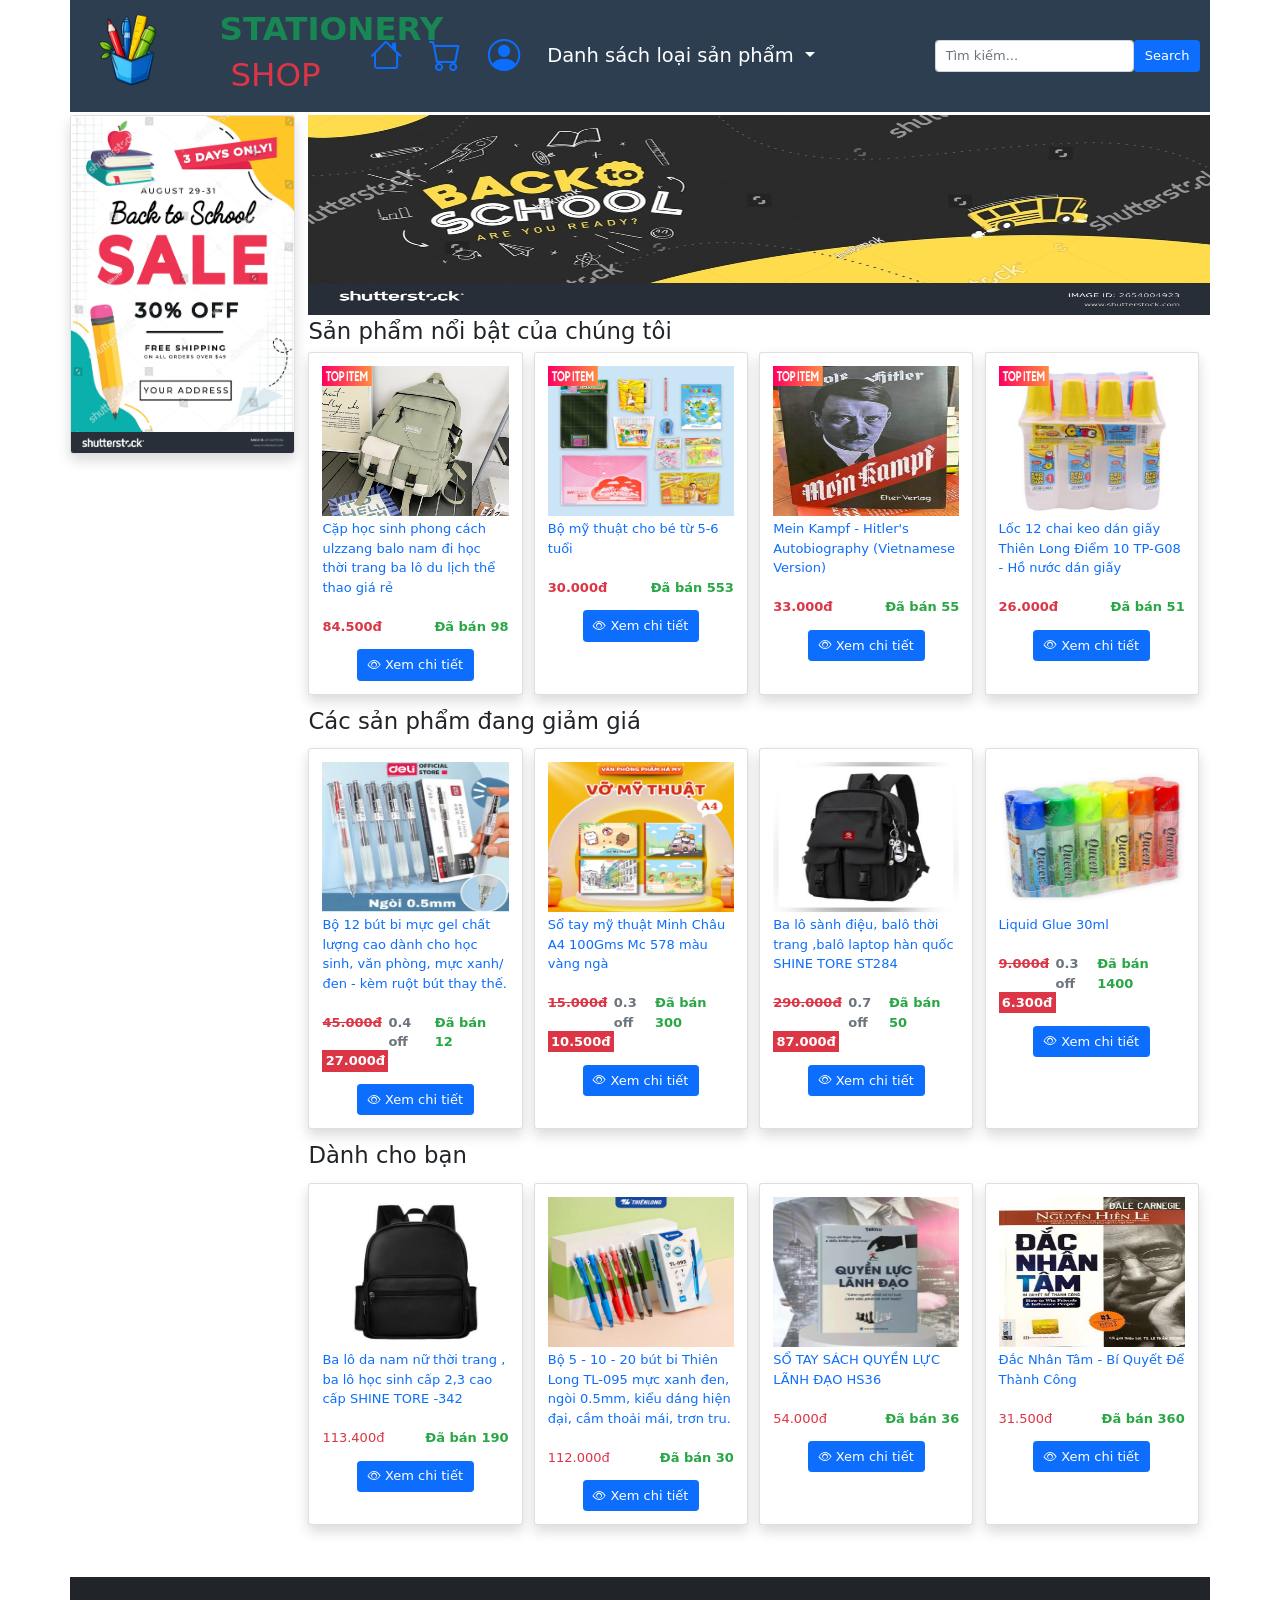
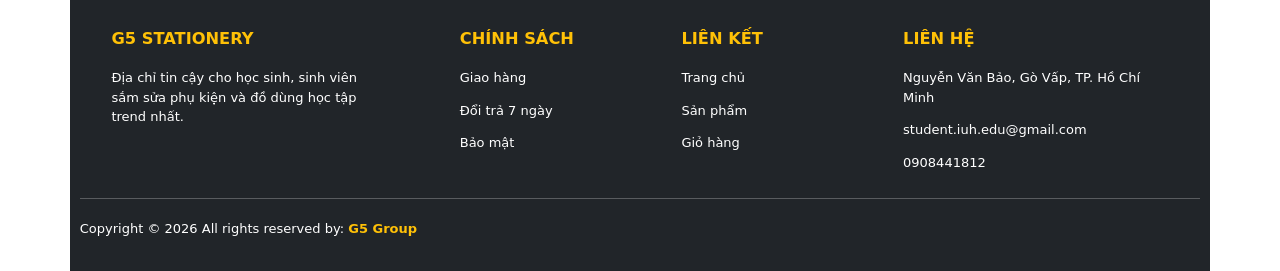
==== home/index.html @ 8cdfdcfb "Initial commit" ====
<!DOCTYPE html>
<html lang="en">
<head>
    <meta charset="UTF-8">
    <meta name="viewport" content="width=device-width, initial-scale=1.0">
    <title>G5</title>
    <link rel="shortcut icon" href="../img/icon/icon_web.png" type="image/x-icon">
    <link rel="stylesheet" href="../css/bootstrap.min.css">
    <script src="../js/bootstrap.bundle.min.js"></script>
    <link rel="stylesheet" href="../css/index.css">
    <link rel="stylesheet" href="https://cdn.jsdelivr.net/npm/bootstrap-icons@1.13.1/font/bootstrap-icons.min.css">
    <script src="../js/renderProduct.js" defer></script>
</head>
<body>
    <div id="wrapper" class="container p-0">
        <header class="position-sticky top-0 d-flex align-items-center">
            <div class="container">
                <div class="row align-items-center">
                    <div class="col-8 col-md-2 d-flex align-items-center header__left">
                        <div class="header__left-logo d-flex justify-content-center align-items-center">
                            <img class="w-75 h-100" src="../img/banner/logo.png">
                            <div class="header__left-logo-title w-50">
                                <h1 class="text-success fw-bold">STATIONERY</h1>
                                <h1 class="d-flex justify-content-center text-danger">SHOP</h1>
                            </div>
                        </div>
                    </div>

                    <div class="col-4 col-md-7 d-flex justify-content-center align-items-center header__right">
                        <div class="px-2 px-md-3">
                            <a href="index.html"><i class="bi bi-house fs-1"></i></a>
                        </div>
                        <div class="px-2 px-md-3">
                            <a href="#"><i class="bi bi-cart fs-1"></i></a>
                        </div>
                        <div class="px-2 px-md-3">
                            <a href="../home/login.html"><i class="bi bi-person-circle fs-1"></i></a>
                        </div>
                        <div class="menu px-2 px-md-3">
                            <nav class="navbar p-0">
                                <ul class="navbar-nav">
                                    <li class="nav-item dropdown">
                                        <a class="category-list nav-link dropdown-toggle fs-4 d-none d-md-block" data-bs-toggle="dropdown" href="#">
                                            Danh sách loại sản phẩm
                                        </a>
                                        <a class="d-md-none text-dark" data-bs-toggle="dropdown" href="#">
                                            <i class="bi bi-list fs-1"></i>
                                        </a>
                                        <ul class="dropdown-menu dropdown-menu-end position-absolute">
                                            <li><a href="penshop.html" class="dropdown-item fs-4">Bút bi và bút máy</a></li>
                                            <li><a href="#" class="dropdown-item fs-4">Vở viết</a></li>                       
                                            <li><a href="#" class="dropdown-item fs-4">Dụng cụ văn phòng</a></li>
                                            <li><a href="#" class="dropdown-item fs-4">Hồ dán và băng keo</a></li>
                                            <li><a href="#" class="dropdown-item fs-4">Sổ và tài liệu</a></li>
                                            <li><a href="#" class="dropdown-item fs-4">Mỹ thuật</a></li>
                                        </ul>
                                    </li>             
                                </ul>
                            </nav>
                        </div>
                    </div>

                    <div class="col-12 col-md-3">
                        <div class="d-flex w-100">
                            <input type="text" name="search-product" id="search-product" class="form-control" placeholder="Tìm kiếm...">
                            <button class="btn btn-primary">Search</button>
                        </div>
                    </div>
                </div>
            </div>
        </header>
        

        <div class="main d-flex justify-content-center">
            <div class="main__banner h-100 mt-1 me-3 position-sticky">
                <img src="../img/banner/back-30.png" alt="" class="card shadow ">
            </div> 
            <div class="main__product">
                <!-- danh sách sản phẩm bán chạy -->
                <div class="product-banner mt-1 mb-1">
                    <img src="../img/banner/back-to-school.png" alt="" class="w-100">
                </div>                                                                                                                                                                            
                <div class="product-title mb-2 fw-bold">
                    <h3>Sản phẩm nổi bật của chúng tôi</h3>
                </div>
                <div id="best-product" class="row g-0 mb-3"></div>

                <!-- các sản phẩm đang giảm giá -->
                <div class="product-title mb-3 fw-bold">
                    <h3>Các sản phẩm đang giảm giá</h3>    
                </div> 
                <div id="discount-product" class="row g-0 mb-3 "></div>
                <!-- danh sách các sản phẩm có thể quan tâm -->  
                <div class="product-title mb-3 fw-bold">
                    <h3>Dành cho bạn</h3>
                </div>
                <div id="foryou-product" class="row g-0 mb-3 "></div>              
            </div>
        </div>
        <footer class="bg-dark text-white pt-5 pb-4 mt-5">
            <div class="container text-center text-md-start">
                <div class="row text-center text-md-start">
                    
                    <div class="col-md-3 col-lg-3 col-xl-3 mx-auto mt-3">
                        <h5 class="text-uppercase mb-4 fw-bold text-warning">G5 STATIONERY</h5>
                        <p>Địa chỉ tin cậy cho học sinh, sinh viên sắm sửa phụ kiện và đồ dùng học tập trend nhất.</p>
                    </div>

                    <div class="col-md-2 col-lg-2 col-xl-2 mx-auto mt-3">
                        <h5 class="text-uppercase mb-4 fw-bold text-warning">Chính sách</h5>
                        <p><a href="#" class="text-white text-decoration-none">Giao hàng</a></p>
                        <p><a href="#" class="text-white text-decoration-none">Đổi trả 7 ngày</a></p>
                        <p><a href="#" class="text-white text-decoration-none">Bảo mật</a></p>
                    </div>

                    <div class="col-md-3 col-lg-2 col-xl-2 mt-3">
                        <h5 class="text-uppercase mb-4 fw-bold text-warning">Liên kết</h5>
                        <p><a href="#" class="text-white text-decoration-none">Trang chủ</a></p>
                        <p><a href="#" class="text-white text-decoration-none">Sản phẩm</a></p>
                        <p><a href="#" class="text-white text-decoration-none">Giỏ hàng</a></p>
                    </div>

                    <div class="col-md-4 col-lg-3 col-xl-3 mx-auto mt-3">
                        <h5 class="text-uppercase mb-4 fw-bold text-warning">Liên hệ</h5>
                        <p><i class="fas fa-home mr-3"></i> Nguyễn Văn Bảo, Gò Vấp, TP. Hồ Chí Minh</p>
                        <p><i class="fas fa-envelope mr-3"></i> student.iuh.edu@gmail.com</p>
                        <p><i class="fas fa-phone mr-3"></i> 0908441812</p>
                    </div>
                </div>

                <hr class="mb-4">

                <div class="row align-items-center">
                    <div class="col-md-7 col-lg-8">
                        <p>Copyright © 2026 All rights reserved by:
                            <a href="#" class="text-warning text-decoration-none"><strong>G5 Group</strong></a>
                        </p>
                    </div>
                </div>
            </div>
        </footer>
    </div>
</body>
</html>
---- css/index.css ----
*
{
    padding: 0;
    margin: 0;
    box-sizing: border-box;
}

#wrapper
{
    max-height: 100vh;
}

html
{
    font-size: 13px;
}

#header-form
{
    min-width: 300px;
}

header
{
    height: 10%;
    /* background: linear-gradient(135deg, #FF9800, #4CAF50, #F44336); */
    background-color: #2c3e50;
    z-index: 1200;
}

.product-banner img
{
    height: 200px;
}

.input-group
{
    margin-left: 0;
}

.cart img
{
    width: 60px;
}

.category-list
{
    color: white;
}

.category-list:hover
{
    color: limegreen;
}

.dropdown-item:hover
{
    transform: scale(1.05);
    color: blue;
}

.dropdown-item
{
    overflow: hidden;
    transition: ease-out 0.4s;
}

.main
{
    width: 100%;
    height: 80%;
    display: flex;
}

.main__banner
{
    top: 100px;
    z-index: 1000;
    width: 20%;
}

.main__banner img
{
    transition: ease-in-out 0.3s;
}

.main__banner img:hover
{
    transform: scale(1.02);
}

.main__product
{
    width: 80%;
    height: 100%;
}

.main__banner img
{
    width: 100%;
    height: 100%;
}

.product
{
    transition: ease-in-out 0.3s;
}

.product:hover
{
    transform: scale(1.03);
    overflow: hidden;
}

.card-body a
{
    text-decoration: none;
}


.card
{
    height: 100%;
    width: 95%;
}

.card-body 
{
    width: 100%;
} 

.card-head
{
    height: 150px;
    position: relative;
}

.card-head img
{
    width: 100%;
    height: 100%;
}

.product__item-top img
{
    position: absolute;
    left: 0;
    top: 0;
    height: 20px;
    width: 50px;
}

.btn a
{
    color: white;
}

.btn img
{
    height: 20px;
    width: 20px;
}

.discount-price
{
    color: white;
}

.sold
{
    color:  #28a745;
}

footer
{
    height: 10%;
    width: 100%;
    margin: auto;
    background-color: red;
}
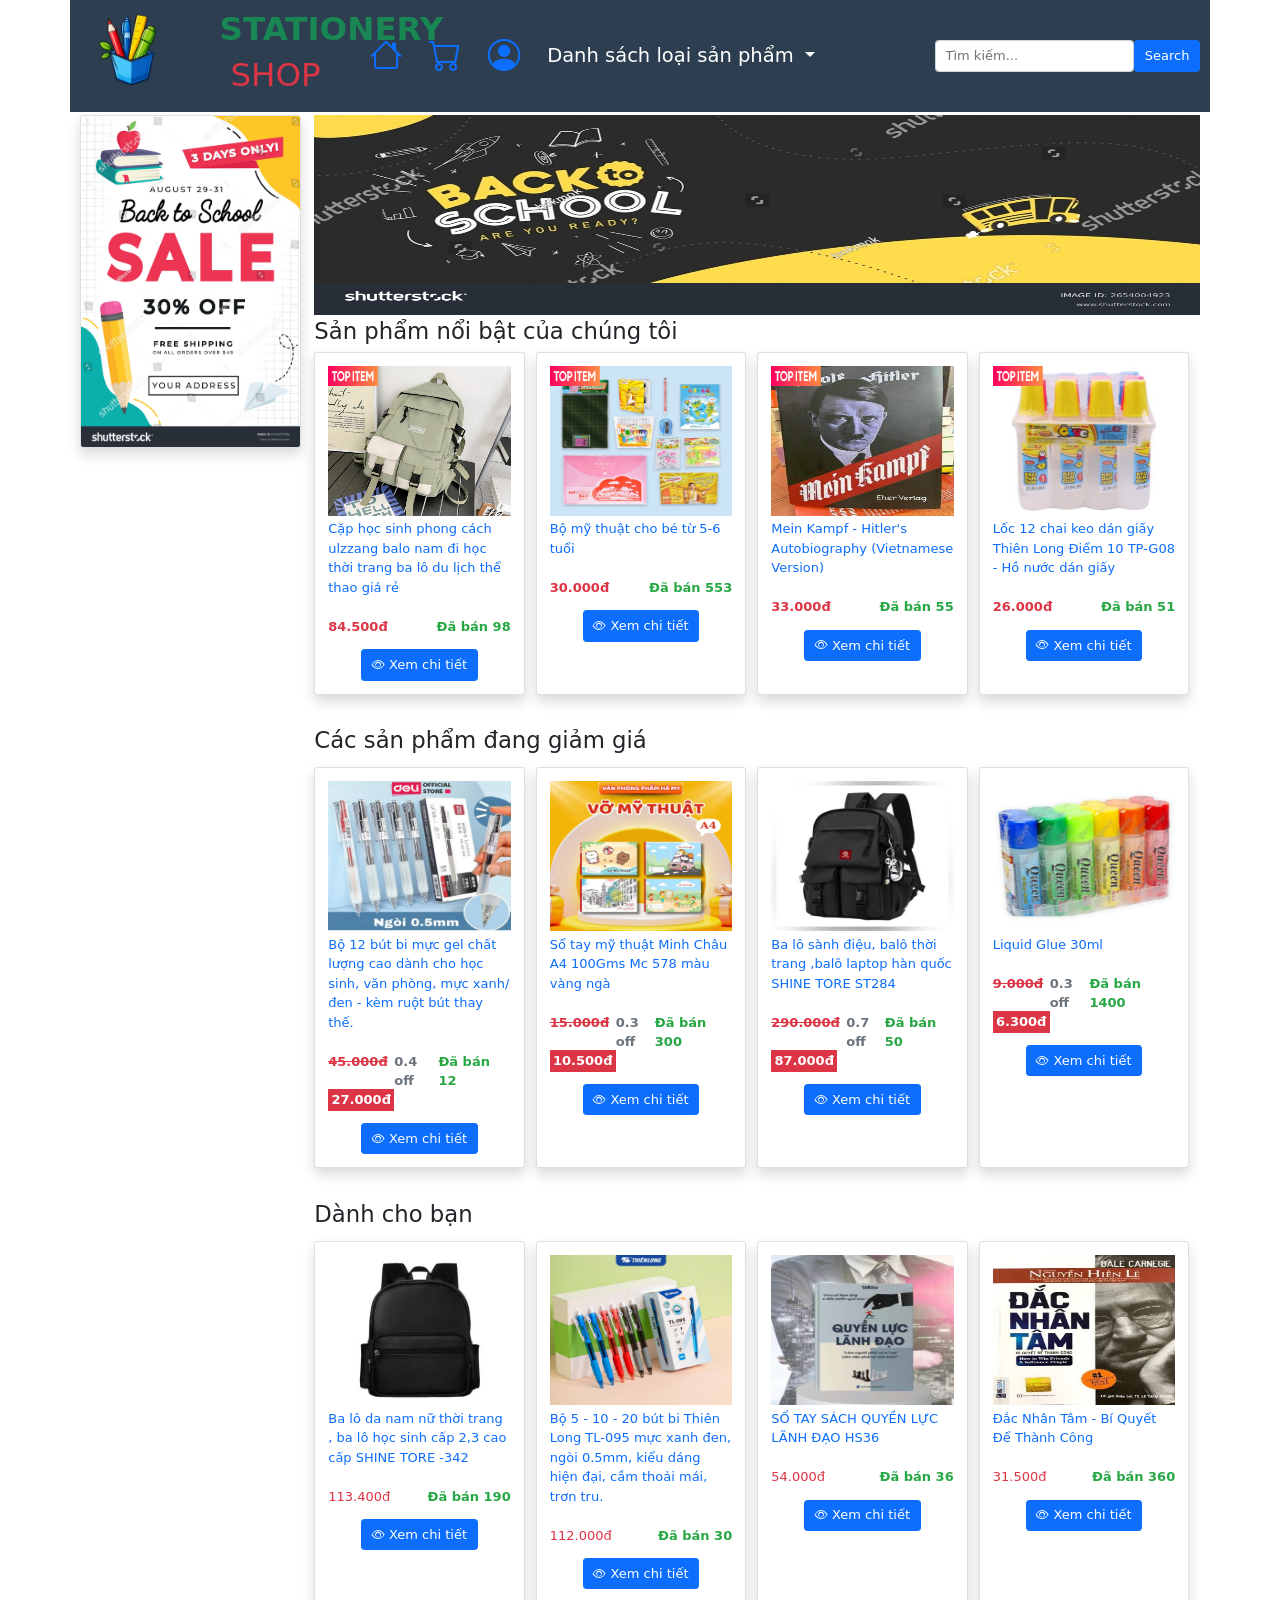
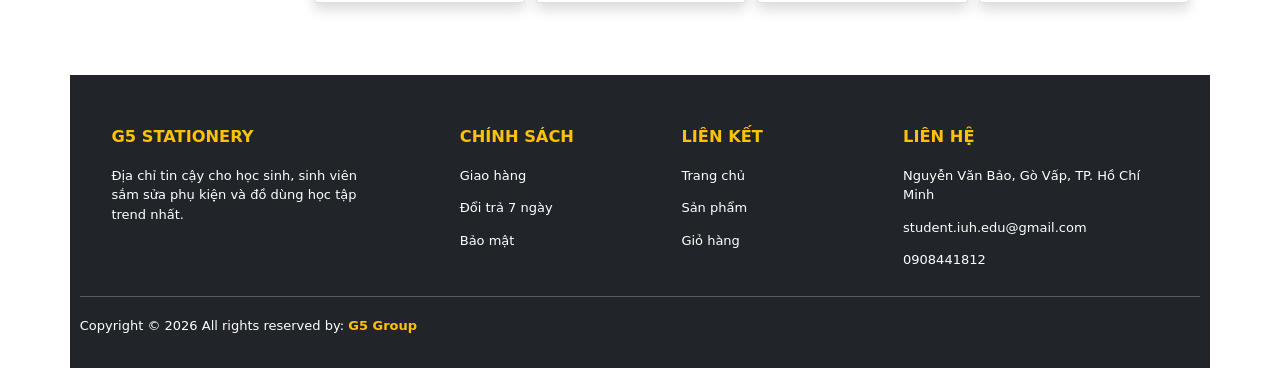
==== commit 3781c8a5: "update pen product" ====
--- a/home/index.html
+++ b/home/index.html
@@ -71,14 +71,14 @@
         </header>
         
 
-        <div class="main d-flex justify-content-center">
+        <div class="main container d-flex justify-content-center">
             <div class="main__banner h-100 mt-1 me-3 position-sticky">
-                <img src="../img/banner/back-30.png" alt="" class="card shadow ">
+                <img src="../img/banner/back-30.png" alt="" class="card shadow img-fluid">
             </div> 
             <div class="main__product">
                 <!-- danh sách sản phẩm bán chạy -->
                 <div class="product-banner mt-1 mb-1">
-                    <img src="../img/banner/back-to-school.png" alt="" class="w-100">
+                    <img src="../img/banner/back-to-school.png" alt="" class="w-100 img-fluid">
                 </div>                                                                                                                                                                            
                 <div class="product-title mb-2 fw-bold">
                     <h3>Sản phẩm nổi bật của chúng tôi</h3>
